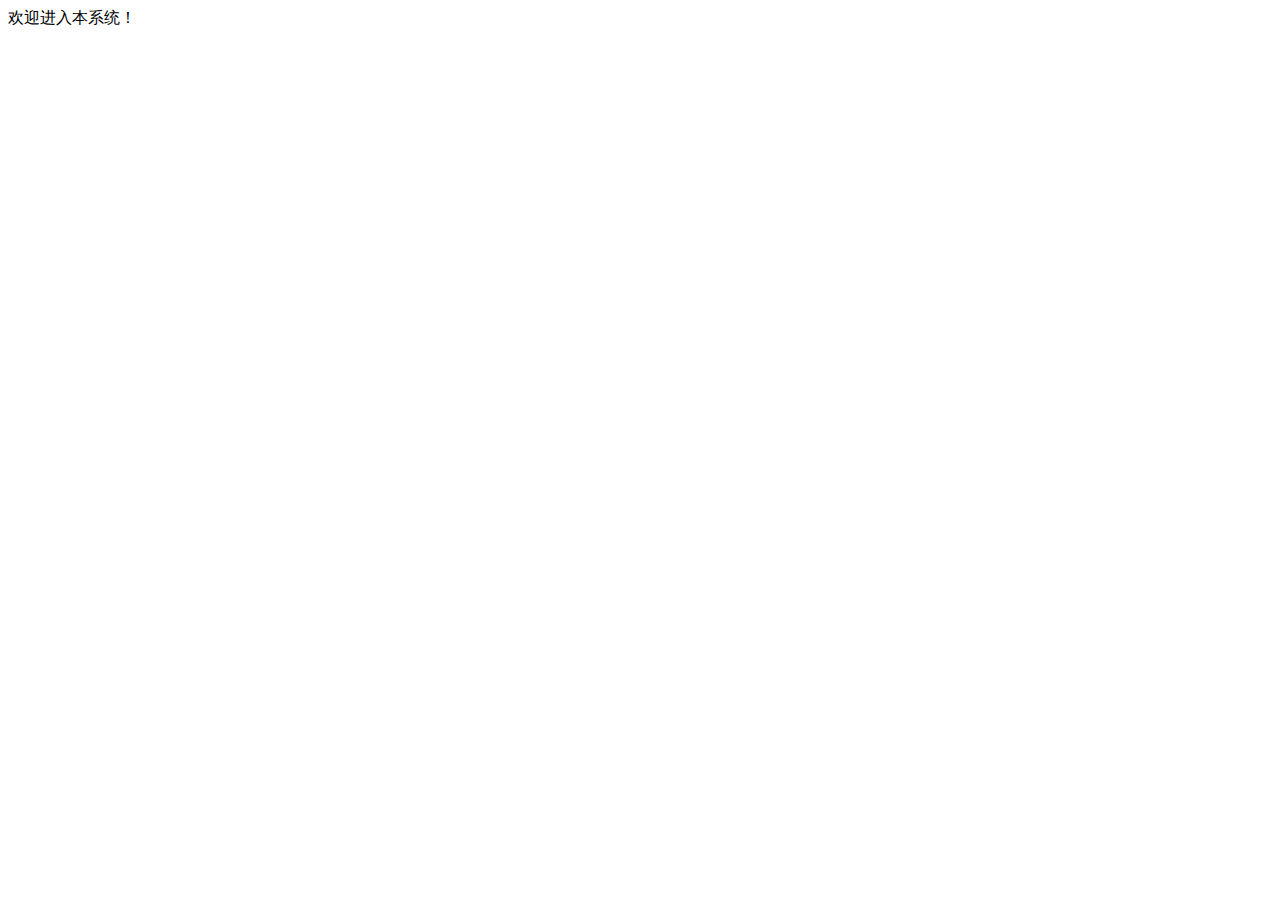
==== src/main/resources/templates/index.html @ e934e6b0 "Initial commit" ====
<!DOCTYPE html>
<html xmlns:th="http://www.thymeleaf.org">
<head>
    <meta charset="UTF-8">
    <title>主页</title>
</head>
<body>
<div id="div_main">
    <div id="div_top">欢迎进入本系统！<div id="div_top_user"><span  th:text="${session.username}"></span></div></div>
    <div id="div_middle"></div>
    <div id="div_bottom"></div>
</div>
</body>
</html>
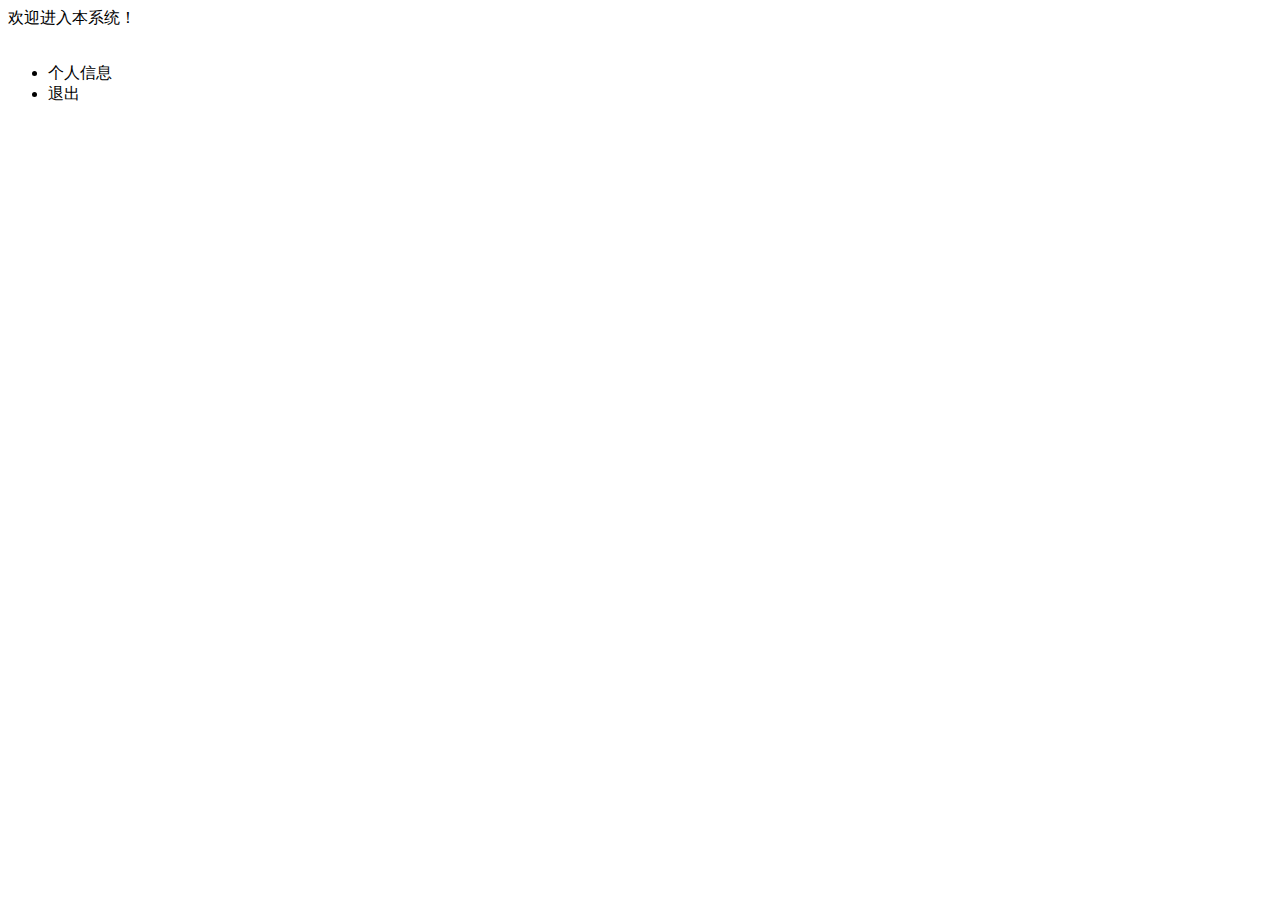
==== commit e92be5aa: "first commit" ====
--- a/src/main/resources/templates/index.html
+++ b/src/main/resources/templates/index.html
@@ -3,10 +3,24 @@
 <head>
     <meta charset="UTF-8">
     <title>主页</title>
+    <link rel="stylesheet" type="text/css" href="/css/index.css"/>
+    <script type="text/javascript" src="/js/jquery-3.4.1.js"></script>
+    <script type="text/javascript" src="/js/index.js"></script>
 </head>
 <body>
 <div id="div_main">
-    <div id="div_top">欢迎进入本系统！<div id="div_top_user"><span  th:text="${session.username}"></span></div></div>
+    <div id="div_top">欢迎进入本系统！
+        <div id="div_top_user"><div id="div_top_user_msg"><span id="span_username" th:text="${session.username}"></span>&nbsp;&nbsp;&nbsp;&nbsp;<b
+                class="triangle"></b></div>
+            <ul class="person_option">
+                <!-- 该div用来显示尖角 -->
+                <div id="div_arrow"></div>
+                <li>个人信息</li>
+                <li>退出</li>
+            </ul>
+        </div>
+        <div style="clear: both"></div>
+    </div>
     <div id="div_middle"></div>
     <div id="div_bottom"></div>
 </div>
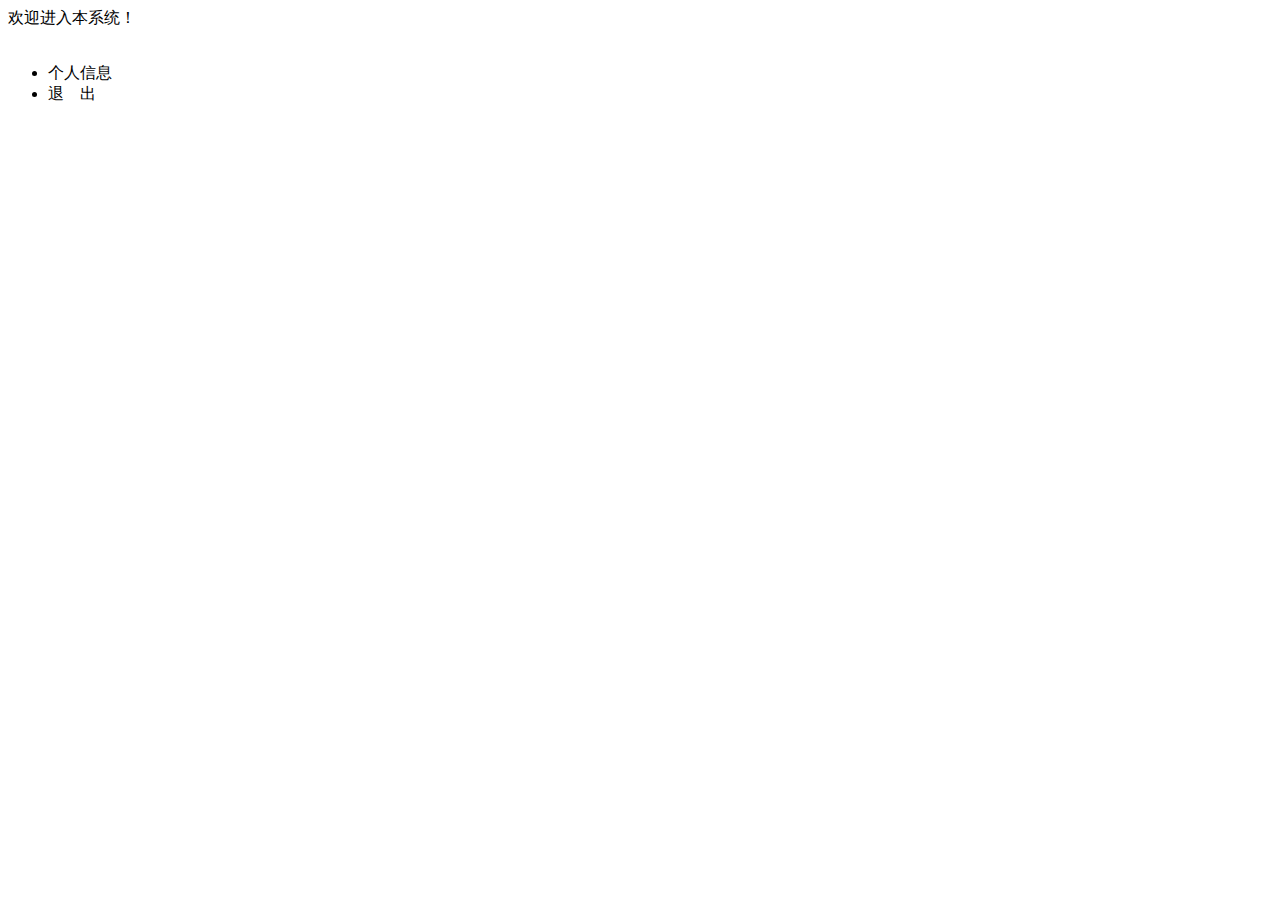
==== commit 77124262: "first commit" ====
--- a/src/main/resources/templates/index.html
+++ b/src/main/resources/templates/index.html
@@ -6,17 +6,28 @@
     <link rel="stylesheet" type="text/css" href="/css/index.css"/>
     <script type="text/javascript" src="/js/jquery-3.4.1.js"></script>
     <script type="text/javascript" src="/js/index.js"></script>
+    <style type="text/css">
+        .divwhite{
+            background-color: white!important;
+        }
+        .divblue{
+            background-color: lightskyblue!important;
+        }
+    </style>
 </head>
 <body>
 <div id="div_main">
     <div id="div_top">欢迎进入本系统！
-        <div id="div_top_user"><div id="div_top_user_msg"><span id="span_username" th:text="${session.username}"></span>&nbsp;&nbsp;&nbsp;&nbsp;<b
-                class="triangle"></b></div>
+        <div id="div_top_user">
+            <div id="div_top_user_msg"><span id="span_username" th:text="${session.username}"></span>&nbsp;&nbsp;
+                <b class="triangle"></b>
+            </div>
             <ul class="person_option">
                 <!-- 该div用来显示尖角 -->
                 <div id="div_arrow"></div>
+                <div id="div_shelter"></div>
                 <li>个人信息</li>
-                <li>退出</li>
+                <li>退&nbsp;&nbsp;&nbsp;&nbsp;出</li>
             </ul>
         </div>
         <div style="clear: both"></div>
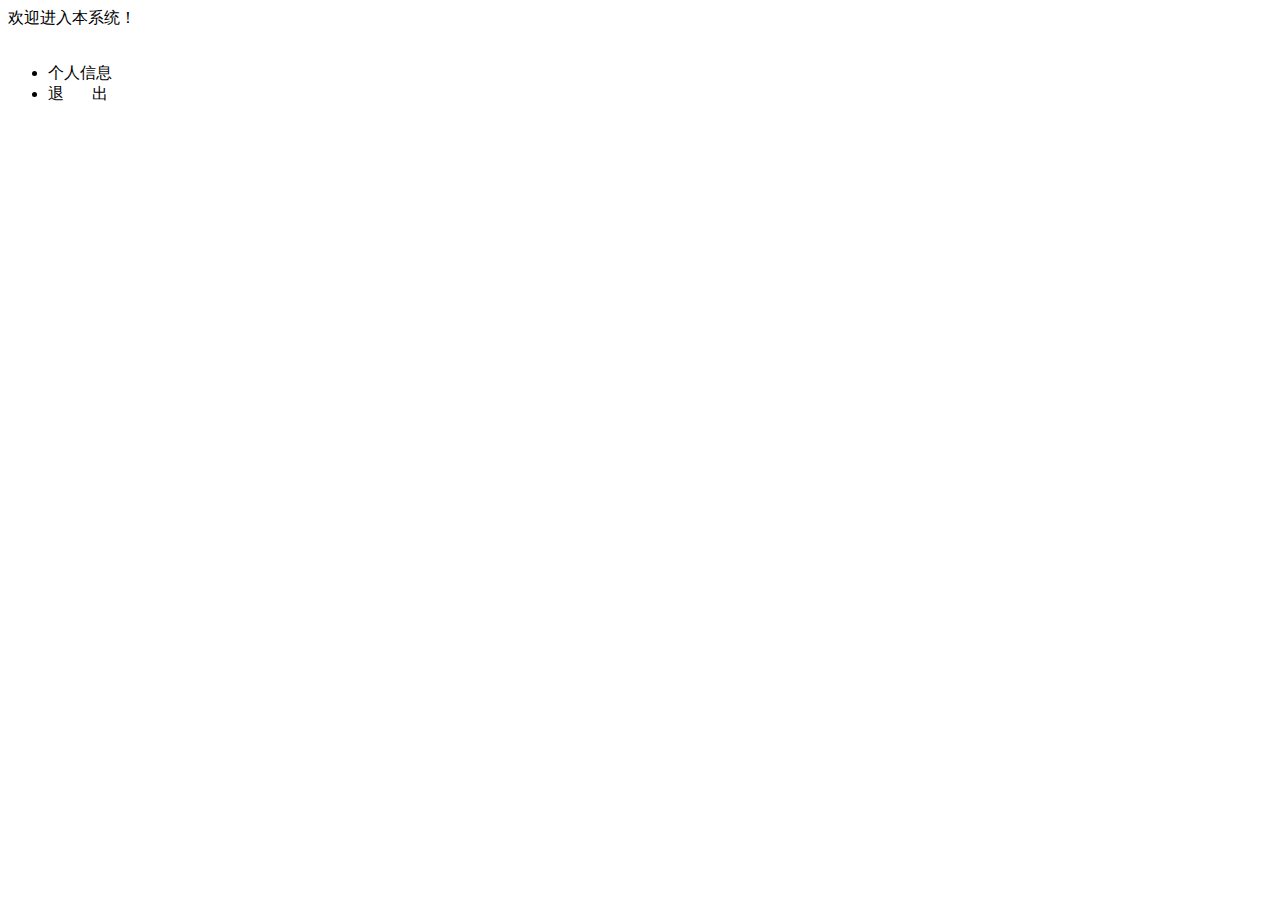
==== commit 1e0bb332: "first commit" ====
--- a/src/main/resources/templates/index.html
+++ b/src/main/resources/templates/index.html
@@ -7,11 +7,12 @@
     <script type="text/javascript" src="/js/jquery-3.4.1.js"></script>
     <script type="text/javascript" src="/js/index.js"></script>
     <style type="text/css">
-        .divwhite{
-            background-color: white!important;
+        .divwhite {
+            background-color: white !important;
         }
-        .divblue{
-            background-color: lightskyblue!important;
+
+        .divblue {
+            background-color: lightskyblue !important;
         }
     </style>
 </head>
@@ -26,8 +27,8 @@
                 <!-- 该div用来显示尖角 -->
                 <div id="div_arrow"></div>
                 <div id="div_shelter"></div>
-                <li>个人信息</li>
-                <li>退&nbsp;&nbsp;&nbsp;&nbsp;出</li>
+                <li id="li_personinfo">个人信息</li>
+                <li id="li_exit">退&nbsp;&nbsp;&nbsp;&nbsp;&nbsp;&nbsp;&nbsp;出</li>
             </ul>
         </div>
         <div style="clear: both"></div>
